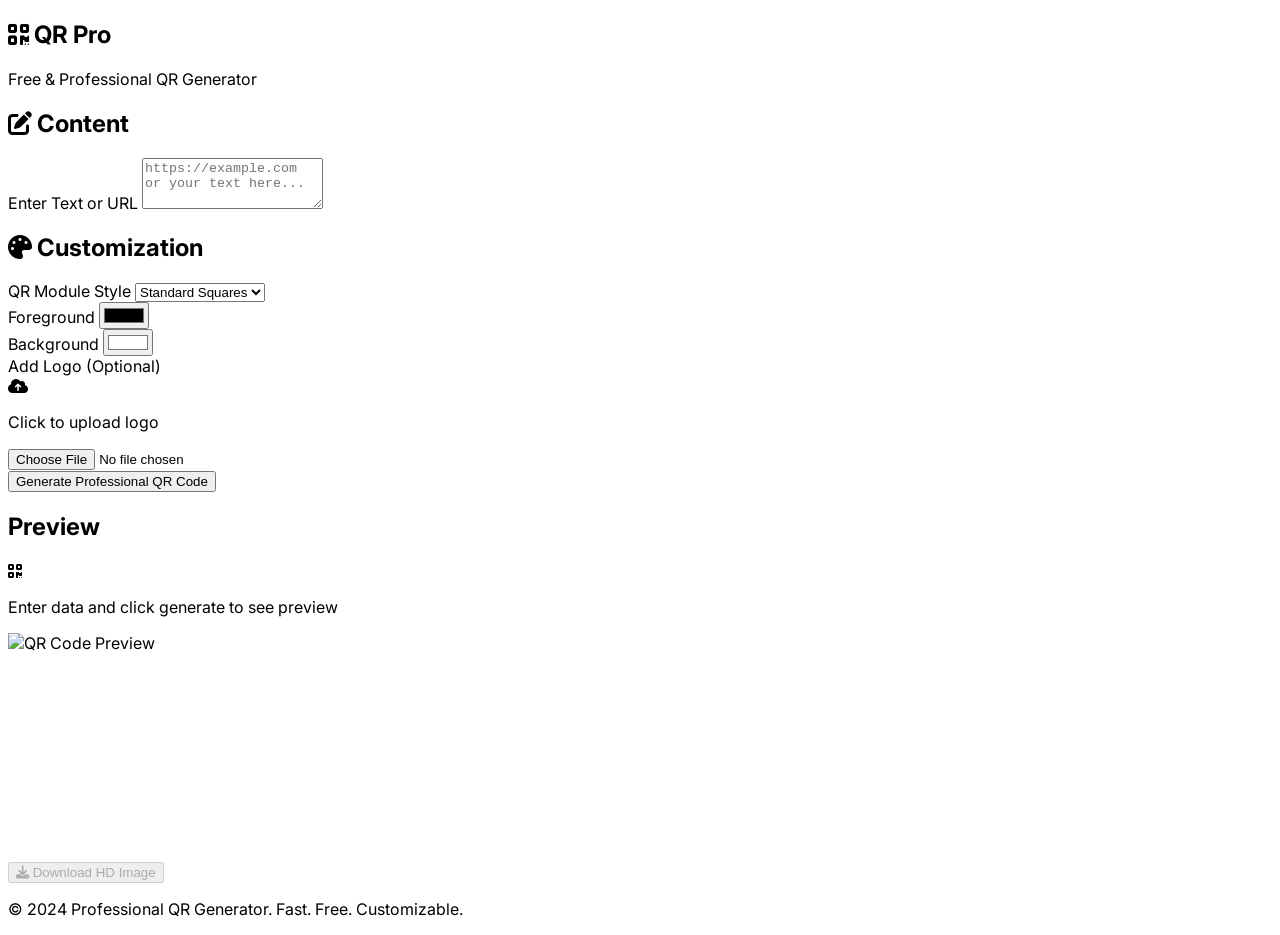
==== frontend/index.html @ 428d4774 "Refectoring - 1" ====
<!DOCTYPE html>
<html lang="en">
<head>
    <meta charset="UTF-8">
    <meta name="viewport" content="width=device-width, initial-scale=1.0">
    <title>Professional QR Code Generator</title>
    <script src="https://cdn.tailwindcss.com"></script>
    <link rel="stylesheet" href="https://cdnjs.cloudflare.com/ajax/libs/font-awesome/6.4.0/css/all.min.css">
    <style>
        @import url('https://fonts.googleapis.com/css2?family=Inter:wght@400;600;700&display=swap');
        body { font-family: 'Inter', sans-serif; }
        .preview-container { min-height: 300px; }
    </style>
</head>
<body class="bg-gray-50 min-h-screen">
    <nav class="bg-white shadow-sm border-b border-gray-100 py-4">
        <div class="container mx-auto px-4 flex justify-between items-center">
            <h1 class="text-2xl font-bold text-indigo-600 flex items-center">
                <i class="fas fa-qrcode mr-2"></i> QR Pro
            </h1>
            <div class="text-sm text-gray-500">Free & Professional QR Generator</div>
        </div>
    </nav>

    <main class="container mx-auto px-4 py-8">
        <div class="grid grid-cols-1 lg:grid-cols-12 gap-8">
            <!-- Configuration Panel -->
            <div class="lg:col-span-8 space-y-6">
                <div class="bg-white rounded-xl shadow-sm p-6 border border-gray-100">
                    <h2 class="text-lg font-semibold mb-4 text-gray-800 flex items-center">
                        <i class="fas fa-edit mr-2 text-indigo-500"></i> Content
                    </h2>
                    <div>
                        <label class="block text-sm font-medium text-gray-700 mb-2">Enter Text or URL</label>
                        <textarea id="qr-data" class="w-full px-4 py-3 rounded-lg border border-gray-200 focus:ring-2 focus:ring-indigo-500 focus:border-transparent outline-none transition" rows="3" placeholder="https://example.com or your text here..."></textarea>
                    </div>
                </div>

                <div class="bg-white rounded-xl shadow-sm p-6 border border-gray-100">
                    <h2 class="text-lg font-semibold mb-4 text-gray-800 flex items-center">
                        <i class="fas fa-palette mr-2 text-indigo-500"></i> Customization
                    </h2>
                    <div class="grid grid-cols-1 md:grid-cols-2 gap-6">
                        <!-- Shapes -->
                        <div>
                            <label class="block text-sm font-medium text-gray-700 mb-2">QR Module Style</label>
                            <select id="qr-shape" class="w-full px-4 py-2 rounded-lg border border-gray-200 focus:ring-2 focus:ring-indigo-500 outline-none">
                                <option value="square">Standard Squares</option>
                                <option value="circle">Dots / Circles</option>
                                <option value="rounded">Rounded Corners</option>
                                <option value="gapped">Gapped Squares</option>
                            </select>
                        </div>
                        <!-- Colors -->
                        <div class="grid grid-cols-2 gap-4">
                            <div>
                                <label class="block text-sm font-medium text-gray-700 mb-2">Foreground</label>
                                <input type="color" id="qr-fill" value="#000000" class="w-full h-10 rounded-lg cursor-pointer">
                            </div>
                            <div>
                                <label class="block text-sm font-medium text-gray-700 mb-2">Background</label>
                                <input type="color" id="qr-back" value="#ffffff" class="w-full h-10 rounded-lg cursor-pointer">
                            </div>
                        </div>
                    </div>

                    <div class="mt-6">
                        <label class="block text-sm font-medium text-gray-700 mb-2">Add Logo (Optional)</label>
                        <div class="flex items-center justify-center w-full">
                            <label class="flex flex-col items-center justify-center w-full h-32 border-2 border-gray-200 border-dashed rounded-lg cursor-pointer bg-gray-50 hover:bg-gray-100 transition">
                                <div class="flex flex-col items-center justify-center pt-5 pb-6">
                                    <i class="fas fa-cloud-upload-alt text-2xl text-gray-400 mb-2"></i>
                                    <p class="text-sm text-gray-500" id="logo-filename">Click to upload logo</p>
                                </div>
                                <input type="file" id="qr-logo" class="hidden" accept="image/*" />
                            </label>
                        </div>
                    </div>
                </div>
                
                <button id="generate-btn" class="w-full py-4 bg-indigo-600 hover:bg-indigo-700 text-white font-bold rounded-xl shadow-lg transition transform hover:-translate-y-1 active:scale-95">
                    Generate Professional QR Code
                </button>
            </div>

            <!-- Preview Panel -->
            <div class="lg:col-span-4">
                <div class="bg-white rounded-xl shadow-sm p-6 border border-gray-100 sticky top-8">
                    <h2 class="text-lg font-semibold mb-4 text-gray-800">Preview</h2>
                    <div class="preview-container flex items-center justify-center bg-gray-50 rounded-lg border border-dashed border-gray-200 mb-6 overflow-hidden">
                        <div id="preview-placeholder" class="text-gray-400 text-center p-8">
                            <i class="fas fa-qrcode text-6xl mb-4"></i>
                            <p>Enter data and click generate to see preview</p>
                        </div>
                        <img id="qr-preview" class="hidden w-full h-auto" src="" alt="QR Code Preview">
                    </div>
                    
                    <button id="download-btn" disabled class="w-full py-3 bg-emerald-500 hover:bg-emerald-600 text-white font-semibold rounded-lg shadow disabled:opacity-50 disabled:cursor-not-allowed transition flex items-center justify-center">
                        <i class="fas fa-download mr-2"></i> Download HD Image
                    </button>
                </div>
            </div>
        </div>
    </main>

    <footer class="mt-12 py-8 border-t border-gray-200 text-center text-gray-500">
        <p>© 2024 Professional QR Generator. Fast. Free. Customizable.</p>
    </footer>

    <script>
        const dataInput = document.getElementById('qr-data');
        const shapeInput = document.getElementById('qr-shape');
        const fillInput = document.getElementById('qr-fill');
        const backInput = document.getElementById('qr-back');
        const logoInput = document.getElementById('qr-logo');
        const generateBtn = document.getElementById('generate-btn');
        const previewPlaceholder = document.getElementById('preview-placeholder');
        const previewImg = document.getElementById('qr-preview');
        const downloadBtn = document.getElementById('download-btn');
        const logoFilename = document.getElementById('logo-filename');

        let logoBase64 = null;

        // Handle logo upload and conversion to base64
        logoInput.addEventListener('change', (e) => {
            const file = e.target.files[0];
            if (file) {
                logoFilename.innerText = file.name;
                const reader = new FileReader();
                reader.onload = (event) => {
                    logoBase64 = event.target.result;
                };
                reader.readAsDataURL(file);
            }
        });

        generateBtn.addEventListener('click', async () => {
            const data = dataInput.value.trim();
            if (!data) {
                alert('Please enter some data for the QR code.');
                return;
            }

            generateBtn.disabled = true;
            generateBtn.innerHTML = '<i class="fas fa-spinner fa-spin mr-2"></i> Generating...';

            try {
                // Change this URL to your Render backend URL after deployment
                const API_URL = window.location.hostname === 'localhost' || window.location.hostname === '127.0.0.1' 
                    ? 'http://127.0.0.1:5000/api/generate' 
                    : 'https://YOUR-RENDER-APP.onrender.com/api/generate';

                const response = await fetch(API_URL, {
                    method: 'POST',
                    headers: { 'Content-Type': 'application/json' },
                    body: JSON.stringify({
                        qr_data: data,
                        fill_color: fillInput.value,
                        back_color: backInput.value,
                        shape: shapeInput.value,
                        logo: logoBase64
                    })
                });

                const result = await response.json();

                if (result.success) {
                    previewImg.src = result.image;
                    previewImg.classList.remove('hidden');
                    previewPlaceholder.classList.add('hidden');
                    downloadBtn.disabled = false;
                } else {
                    alert('Error: ' + result.error);
                }
            } catch (error) {
                console.error('Error:', error);
                alert('Failed to connect to the backend server. Make sure it is running.');
            } finally {
                generateBtn.disabled = false;
                generateBtn.innerText = 'Generate Professional QR Code';
            }
        });

        downloadBtn.addEventListener('click', () => {
            const link = document.createElement('a');
            link.href = previewImg.src;
            link.download = `qrcode-${Date.now()}.png`;
            document.body.appendChild(link);
            link.click();
            document.body.removeChild(link);
        });
    </script>
</body>
</html>
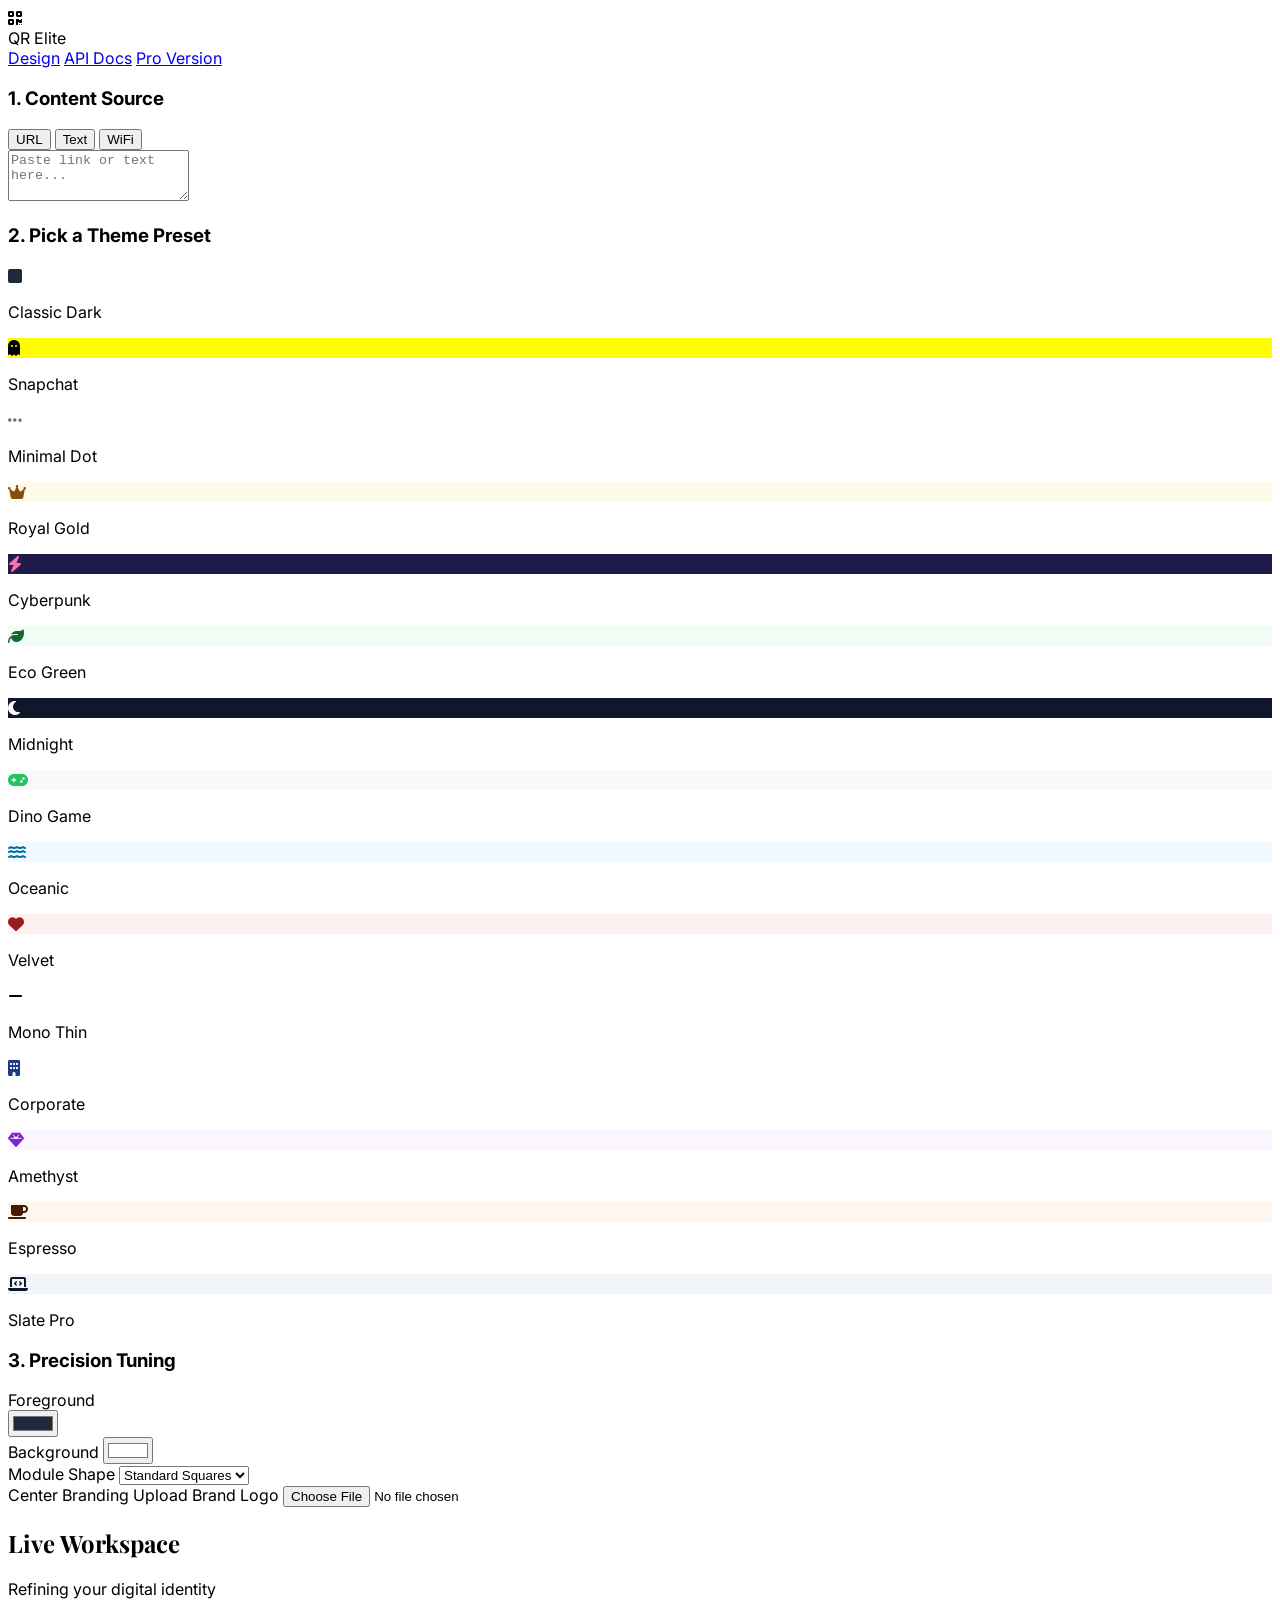
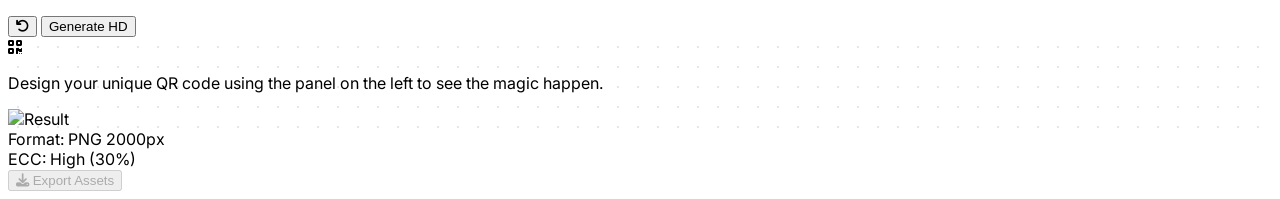
==== commit 8e9c2547: "Add Features" ====
--- a/frontend/index.html
+++ b/frontend/index.html
@@ -3,152 +3,242 @@
 <head>
     <meta charset="UTF-8">
     <meta name="viewport" content="width=device-width, initial-scale=1.0">
-    <title>Professional QR Code Generator</title>
+    <title>QR Elite | Professional QR Designer</title>
     <script src="https://cdn.tailwindcss.com"></script>
     <link rel="stylesheet" href="https://cdnjs.cloudflare.com/ajax/libs/font-awesome/6.4.0/css/all.min.css">
+    <link href="https://fonts.googleapis.com/css2?family=Playfair+Display:wght@700&family=Inter:wght@300;400;500;600&display=swap" rel="stylesheet">
     <style>
-        @import url('https://fonts.googleapis.com/css2?family=Inter:wght@400;600;700&display=swap');
+        :root {
+            --primary: #1e293b;
+            --accent: #3b82f6;
+        }
         body { font-family: 'Inter', sans-serif; }
-        .preview-container { min-height: 300px; }
+        .font-serif { font-family: 'Playfair Display', serif; }
+        .theme-card { transition: all 0.3s cubic-bezier(0.4, 0, 0.2, 1); }
+        .theme-card:hover { transform: translateY(-4px); }
+        .theme-card.active { border-color: var(--accent); ring: 2px solid var(--accent); }
+        .glass-panel { background: rgba(255, 255, 255, 0.8); backdrop-filter: blur(12px); }
+        .custom-scrollbar::-webkit-scrollbar { width: 6px; }
+        .custom-scrollbar::-webkit-scrollbar-track { background: #f1f1f1; }
+        .custom-scrollbar::-webkit-scrollbar-thumb { background: #cbd5e1; border-radius: 10px; }
+        .qr-preview-box { background-image: radial-gradient(#e2e8f0 1px, transparent 1px); background-size: 20px 20px; }
     </style>
 </head>
-<body class="bg-gray-50 min-h-screen">
-    <nav class="bg-white shadow-sm border-b border-gray-100 py-4">
-        <div class="container mx-auto px-4 flex justify-between items-center">
-            <h1 class="text-2xl font-bold text-indigo-600 flex items-center">
-                <i class="fas fa-qrcode mr-2"></i> QR Pro
-            </h1>
-            <div class="text-sm text-gray-500">Free & Professional QR Generator</div>
+<body class="bg-[#f8fafc] text-slate-900 min-h-screen">
+    <!-- Header -->
+    <header class="py-6 border-b border-slate-200 bg-white sticky top-0 z-50">
+        <div class="container mx-auto px-6 flex justify-between items-center">
+            <div class="flex items-center space-x-2">
+                <div class="w-10 h-10 bg-slate-900 rounded-lg flex items-center justify-center text-white shadow-lg">
+                    <i class="fas fa-qrcode text-xl"></i>
+                </div>
+                <span class="text-xl font-bold tracking-tight text-slate-900 uppercase">QR Elite</span>
+            </div>
+            <nav class="hidden md:flex items-center space-x-8 text-sm font-medium text-slate-500">
+                <a href="#" class="hover:text-slate-900 transition">Design</a>
+                <a href="#" class="hover:text-slate-900 transition">API Docs</a>
+                <a href="#" class="bg-slate-900 text-white px-5 py-2.5 rounded-full shadow-sm hover:bg-slate-800 transition">Pro Version</a>
+            </nav>
         </div>
-    </nav>
-
-    <main class="container mx-auto px-4 py-8">
-        <div class="grid grid-cols-1 lg:grid-cols-12 gap-8">
-            <!-- Configuration Panel -->
-            <div class="lg:col-span-8 space-y-6">
-                <div class="bg-white rounded-xl shadow-sm p-6 border border-gray-100">
-                    <h2 class="text-lg font-semibold mb-4 text-gray-800 flex items-center">
-                        <i class="fas fa-edit mr-2 text-indigo-500"></i> Content
-                    </h2>
-                    <div>
-                        <label class="block text-sm font-medium text-gray-700 mb-2">Enter Text or URL</label>
-                        <textarea id="qr-data" class="w-full px-4 py-3 rounded-lg border border-gray-200 focus:ring-2 focus:ring-indigo-500 focus:border-transparent outline-none transition" rows="3" placeholder="https://example.com or your text here..."></textarea>
-                    </div>
-                </div>
-
-                <div class="bg-white rounded-xl shadow-sm p-6 border border-gray-100">
-                    <h2 class="text-lg font-semibold mb-4 text-gray-800 flex items-center">
-                        <i class="fas fa-palette mr-2 text-indigo-500"></i> Customization
-                    </h2>
-                    <div class="grid grid-cols-1 md:grid-cols-2 gap-6">
-                        <!-- Shapes -->
-                        <div>
-                            <label class="block text-sm font-medium text-gray-700 mb-2">QR Module Style</label>
-                            <select id="qr-shape" class="w-full px-4 py-2 rounded-lg border border-gray-200 focus:ring-2 focus:ring-indigo-500 outline-none">
-                                <option value="square">Standard Squares</option>
-                                <option value="circle">Dots / Circles</option>
-                                <option value="rounded">Rounded Corners</option>
-                                <option value="gapped">Gapped Squares</option>
-                            </select>
-                        </div>
-                        <!-- Colors -->
+    </header>
+
+    <main class="container mx-auto px-6 py-10">
+        <div class="grid grid-cols-1 lg:grid-cols-12 gap-10">
+            <!-- Sidebar Controls -->
+            <div class="lg:col-span-4 space-y-8">
+                <section>
+                    <h3 class="text-xs font-bold uppercase tracking-widest text-slate-400 mb-4">1. Content Source</h3>
+                    <div class="bg-white rounded-2xl shadow-sm border border-slate-200 overflow-hidden">
+                        <div class="flex border-b border-slate-100">
+                            <button class="flex-1 py-3 text-sm font-medium border-b-2 border-slate-900 bg-slate-50">URL</button>
+                            <button class="flex-1 py-3 text-sm font-medium text-slate-400 hover:bg-slate-50">Text</button>
+                            <button class="flex-1 py-3 text-sm font-medium text-slate-400 hover:bg-slate-50">WiFi</button>
+                        </div>
+                        <div class="p-5">
+                            <textarea id="qr-data" class="w-full text-sm p-4 bg-slate-50 border border-slate-200 rounded-xl focus:ring-2 focus:ring-slate-900 outline-none transition" rows="3" placeholder="Paste link or text here..."></textarea>
+                        </div>
+                    </div>
+                </section>
+
+                <section>
+                    <h3 class="text-xs font-bold uppercase tracking-widest text-slate-400 mb-4">2. Pick a Theme Preset</h3>
+                    <div class="grid grid-cols-3 gap-3 max-h-[400px] overflow-y-auto pr-2 custom-scrollbar" id="theme-gallery">
+                        <!-- Themes will be injected by JS -->
+                    </div>
+                </section>
+
+                <section>
+                    <h3 class="text-xs font-bold uppercase tracking-widest text-slate-400 mb-4">3. Precision Tuning</h3>
+                    <div class="bg-white rounded-2xl shadow-sm border border-slate-200 p-6 space-y-6">
                         <div class="grid grid-cols-2 gap-4">
                             <div>
-                                <label class="block text-sm font-medium text-gray-700 mb-2">Foreground</label>
-                                <input type="color" id="qr-fill" value="#000000" class="w-full h-10 rounded-lg cursor-pointer">
+                                <label class="block text-[10px] font-bold uppercase text-slate-400 mb-2">Foreground</label>
+                                <div class="relative">
+                                    <input type="color" id="qr-fill" value="#1e293b" class="w-full h-10 rounded-lg cursor-pointer border-none p-0 bg-transparent">
+                                </div>
                             </div>
                             <div>
-                                <label class="block text-sm font-medium text-gray-700 mb-2">Background</label>
-                                <input type="color" id="qr-back" value="#ffffff" class="w-full h-10 rounded-lg cursor-pointer">
+                                <label class="block text-[10px] font-bold uppercase text-slate-400 mb-2">Background</label>
+                                <input type="color" id="qr-back" value="#ffffff" class="w-full h-10 rounded-lg cursor-pointer border-none p-0 bg-transparent">
                             </div>
                         </div>
-                    </div>
-
-                    <div class="mt-6">
-                        <label class="block text-sm font-medium text-gray-700 mb-2">Add Logo (Optional)</label>
-                        <div class="flex items-center justify-center w-full">
-                            <label class="flex flex-col items-center justify-center w-full h-32 border-2 border-gray-200 border-dashed rounded-lg cursor-pointer bg-gray-50 hover:bg-gray-100 transition">
-                                <div class="flex flex-col items-center justify-center pt-5 pb-6">
-                                    <i class="fas fa-cloud-upload-alt text-2xl text-gray-400 mb-2"></i>
-                                    <p class="text-sm text-gray-500" id="logo-filename">Click to upload logo</p>
-                                </div>
-                                <input type="file" id="qr-logo" class="hidden" accept="image/*" />
+
+                        <div>
+                            <label class="block text-[10px] font-bold uppercase text-slate-400 mb-2">Module Shape</label>
+                            <select id="qr-shape" class="w-full text-sm p-3 bg-slate-50 border border-slate-200 rounded-xl outline-none appearance-none">
+                                <option value="square">Standard Squares</option>
+                                <option value="circle">Modern Dots</option>
+                                <option value="rounded">Rounded Liquid</option>
+                                <option value="vertical">Vertical Bars</option>
+                                <option value="horizontal">Horizontal Bars</option>
+                            </select>
+                        </div>
+
+                        <div>
+                            <label class="block text-[10px] font-bold uppercase text-slate-400 mb-2">Center Branding</label>
+                            <label class="flex items-center justify-center p-4 border-2 border-dashed border-slate-200 rounded-xl cursor-pointer hover:bg-slate-50 transition">
+                                <span class="text-xs text-slate-500 font-medium" id="logo-label">Upload Brand Logo</span>
+                                <input type="file" id="qr-logo" class="hidden" accept="image/*">
                             </label>
                         </div>
                     </div>
-                </div>
-                
-                <button id="generate-btn" class="w-full py-4 bg-indigo-600 hover:bg-indigo-700 text-white font-bold rounded-xl shadow-lg transition transform hover:-translate-y-1 active:scale-95">
-                    Generate Professional QR Code
-                </button>
+                </section>
             </div>
 
-            <!-- Preview Panel -->
-            <div class="lg:col-span-4">
-                <div class="bg-white rounded-xl shadow-sm p-6 border border-gray-100 sticky top-8">
-                    <h2 class="text-lg font-semibold mb-4 text-gray-800">Preview</h2>
-                    <div class="preview-container flex items-center justify-center bg-gray-50 rounded-lg border border-dashed border-gray-200 mb-6 overflow-hidden">
-                        <div id="preview-placeholder" class="text-gray-400 text-center p-8">
-                            <i class="fas fa-qrcode text-6xl mb-4"></i>
-                            <p>Enter data and click generate to see preview</p>
-                        </div>
-                        <img id="qr-preview" class="hidden w-full h-auto" src="" alt="QR Code Preview">
-                    </div>
-                    
-                    <button id="download-btn" disabled class="w-full py-3 bg-emerald-500 hover:bg-emerald-600 text-white font-semibold rounded-lg shadow disabled:opacity-50 disabled:cursor-not-allowed transition flex items-center justify-center">
-                        <i class="fas fa-download mr-2"></i> Download HD Image
-                    </button>
+            <!-- Main Workspace -->
+            <div class="lg:col-span-8">
+                <div class="bg-white rounded-3xl shadow-xl border border-slate-100 overflow-hidden min-h-[600px] flex flex-col">
+                    <div class="p-8 border-b border-slate-50 flex justify-between items-center">
+                        <div>
+                            <h2 class="text-2xl font-serif text-slate-900">Live Workspace</h2>
+                            <p class="text-sm text-slate-400">Refining your digital identity</p>
+                        </div>
+                        <div class="flex space-x-3">
+                            <button id="reset-btn" class="p-3 text-slate-400 hover:text-slate-900 transition">
+                                <i class="fas fa-undo"></i>
+                            </button>
+                            <button id="generate-btn" class="px-8 py-3 bg-slate-900 text-white rounded-full font-semibold shadow-lg hover:bg-slate-800 transition transform hover:scale-[1.02] active:scale-95">
+                                Generate HD
+                            </button>
+                        </div>
+                    </div>
+
+                    <div class="flex-1 flex flex-col items-center justify-center p-12 qr-preview-box relative">
+                        <div id="loading-overlay" class="absolute inset-0 bg-white/60 backdrop-blur-sm z-10 hidden flex items-center justify-center">
+                            <div class="w-12 h-12 border-4 border-slate-900 border-t-transparent rounded-full animate-spin"></div>
+                        </div>
+                        
+                        <div id="preview-placeholder" class="text-center space-y-4 max-w-xs">
+                            <div class="w-24 h-24 mx-auto opacity-10">
+                                <i class="fas fa-qrcode text-8xl"></i>
+                            </div>
+                            <p class="text-slate-400 text-sm font-medium">Design your unique QR code using the panel on the left to see the magic happen.</p>
+                        </div>
+                        
+                        <div id="qr-result-container" class="hidden group relative">
+                            <img id="qr-preview" class="w-[380px] h-[380px] object-contain shadow-2xl rounded-2xl bg-white p-4 transition-all duration-500" src="" alt="Result">
+                            <div class="absolute inset-0 bg-slate-900/0 group-hover:bg-slate-900/5 transition rounded-2xl"></div>
+                        </div>
+                    </div>
+
+                    <div class="p-8 bg-slate-50 border-t border-slate-100 flex flex-col sm:flex-row gap-4 items-center justify-between">
+                        <div class="flex items-center space-x-4">
+                            <div class="text-[10px] font-bold uppercase text-slate-400">Format: <span class="text-slate-900 ml-1">PNG 2000px</span></div>
+                            <div class="text-[10px] font-bold uppercase text-slate-400">ECC: <span class="text-slate-900 ml-1">High (30%)</span></div>
+                        </div>
+                        <button id="download-btn" disabled class="w-full sm:w-auto px-10 py-4 bg-blue-600 text-white rounded-full font-bold shadow-xl shadow-blue-200 hover:bg-blue-700 disabled:opacity-30 disabled:shadow-none transition-all flex items-center justify-center">
+                            <i class="fas fa-download mr-2"></i> Export Assets
+                        </button>
+                    </div>
                 </div>
             </div>
         </div>
     </main>
 
-    <footer class="mt-12 py-8 border-t border-gray-200 text-center text-gray-500">
-        <p>© 2024 Professional QR Generator. Fast. Free. Customizable.</p>
-    </footer>
-
     <script>
+        const themes = [
+            { name: 'Classic Dark', fill: '#1e293b', back: '#ffffff', shape: 'square', icon: 'square' },
+            { name: 'Snapchat', fill: '#000000', back: '#FFFC00', shape: 'circle', icon: 'ghost' },
+            { name: 'Minimal Dot', fill: '#64748b', back: '#ffffff', shape: 'circle', icon: 'ellipsis' },
+            { name: 'Royal Gold', fill: '#854d0e', back: '#fefce8', shape: 'rounded', icon: 'crown' },
+            { name: 'Cyberpunk', fill: '#f472b6', back: '#1e1b4b', shape: 'gapped', icon: 'bolt' },
+            { name: 'Eco Green', fill: '#166534', back: '#f0fdf4', shape: 'rounded', icon: 'leaf' },
+            { name: 'Midnight', fill: '#ffffff', back: '#0f172a', shape: 'vertical', icon: 'moon' },
+            { name: 'Dino Game', fill: '#22c55e', back: '#f8fafc', shape: 'gapped', icon: 'gamepad' },
+            { name: 'Oceanic', fill: '#0369a1', back: '#f0f9ff', shape: 'horizontal', icon: 'water' },
+            { name: 'Velvet', fill: '#991b1b', back: '#fff1f2', shape: 'rounded', icon: 'heart' },
+            { name: 'Mono Thin', fill: '#000000', back: '#ffffff', shape: 'gapped', icon: 'minus' },
+            { name: 'Corporate', fill: '#1e3a8a', back: '#ffffff', shape: 'square', icon: 'building' },
+            { name: 'Amethyst', fill: '#7e22ce', back: '#faf5ff', shape: 'circle', icon: 'gem' },
+            { name: 'Espresso', fill: '#451a03', back: '#fff7ed', shape: 'rounded', icon: 'coffee' },
+            { name: 'Slate Pro', fill: '#0f172a', back: '#f1f5f9', shape: 'square', icon: 'laptop-code' }
+        ];
+
+        const gallery = document.getElementById('theme-gallery');
         const dataInput = document.getElementById('qr-data');
-        const shapeInput = document.getElementById('qr-shape');
         const fillInput = document.getElementById('qr-fill');
         const backInput = document.getElementById('qr-back');
+        const shapeInput = document.getElementById('qr-shape');
         const logoInput = document.getElementById('qr-logo');
+        const logoLabel = document.getElementById('logo-label');
         const generateBtn = document.getElementById('generate-btn');
-        const previewPlaceholder = document.getElementById('preview-placeholder');
         const previewImg = document.getElementById('qr-preview');
+        const resultContainer = document.getElementById('qr-result-container');
+        const placeholder = document.getElementById('preview-placeholder');
         const downloadBtn = document.getElementById('download-btn');
-        const logoFilename = document.getElementById('logo-filename');
+        const loader = document.getElementById('loading-overlay');
 
         let logoBase64 = null;
 
-        // Handle logo upload and conversion to base64
-        logoInput.addEventListener('change', (e) => {
+        // Initialize Themes
+        themes.forEach((theme, index) => {
+            const card = document.createElement('div');
+            card.className = `theme-card p-4 rounded-xl border border-slate-200 bg-white cursor-pointer text-center group ${index === 0 ? 'active border-slate-900 shadow-md' : ''}`;
+            card.innerHTML = `
+                <div class="w-full aspect-square rounded-lg mb-2 flex items-center justify-center overflow-hidden" style="background: ${theme.back}">
+                    <i class="fas fa-${theme.icon} text-lg" style="color: ${theme.fill}"></i>
+                </div>
+                <p class="text-[10px] font-bold uppercase text-slate-500 group-hover:text-slate-900">${theme.name}</p>
+            `;
+            card.onclick = () => {
+                document.querySelectorAll('.theme-card').forEach(c => c.classList.remove('active', 'border-slate-900', 'shadow-md'));
+                card.classList.add('active', 'border-slate-900', 'shadow-md');
+                applyTheme(theme);
+            };
+            gallery.appendChild(card);
+        });
+
+        function applyTheme(theme) {
+            fillInput.value = theme.fill;
+            backInput.value = theme.back;
+            shapeInput.value = theme.shape;
+        }
+
+        // Logo Handler
+        logoInput.onchange = (e) => {
             const file = e.target.files[0];
             if (file) {
-                logoFilename.innerText = file.name;
+                logoLabel.innerText = file.name;
                 const reader = new FileReader();
-                reader.onload = (event) => {
-                    logoBase64 = event.target.result;
-                };
+                reader.onload = (ev) => logoBase64 = ev.target.result;
                 reader.readAsDataURL(file);
             }
-        });
-
-        generateBtn.addEventListener('click', async () => {
+        };
+
+        generateBtn.onclick = async () => {
             const data = dataInput.value.trim();
             if (!data) {
-                alert('Please enter some data for the QR code.');
+                alert('Please enter a destination URL or text.');
                 return;
             }
 
+            loader.classList.remove('hidden');
             generateBtn.disabled = true;
-            generateBtn.innerHTML = '<i class="fas fa-spinner fa-spin mr-2"></i> Generating...';
 
             try {
-                // Change this URL to your Render backend URL after deployment
-                const API_URL = window.location.hostname === 'localhost' || window.location.hostname === '127.0.0.1' 
-                    ? 'http://127.0.0.1:5000/api/generate' 
-                    : 'https://YOUR-RENDER-APP.onrender.com/api/generate';
+                const API_URL = window.location.hostname.includes('localhost') || window.location.hostname.includes('127.0.0.1')
+                    ? 'http://127.0.0.1:5000/api/generate'
+                    : '/api/generate'; // Auto-relative for production
 
                 const response = await fetch(API_URL, {
                     method: 'POST',
@@ -162,33 +252,37 @@
                     })
                 });
 
-                const result = await response.json();
-
-                if (result.success) {
-                    previewImg.src = result.image;
-                    previewImg.classList.remove('hidden');
-                    previewPlaceholder.classList.add('hidden');
+                const res = await response.json();
+                if (res.success) {
+                    previewImg.src = res.image;
+                    placeholder.classList.add('hidden');
+                    resultContainer.classList.remove('hidden');
                     downloadBtn.disabled = false;
-                } else {
-                    alert('Error: ' + result.error);
+                    previewImg.classList.add('scale-100');
                 }
-            } catch (error) {
-                console.error('Error:', error);
-                alert('Failed to connect to the backend server. Make sure it is running.');
+            } catch (err) {
+                alert('Backend connection error. Please ensure the server is live.');
             } finally {
+                loader.classList.add('hidden');
                 generateBtn.disabled = false;
-                generateBtn.innerText = 'Generate Professional QR Code';
             }
-        });
-
-        downloadBtn.addEventListener('click', () => {
-            const link = document.createElement('a');
-            link.href = previewImg.src;
-            link.download = `qrcode-${Date.now()}.png`;
-            document.body.appendChild(link);
-            link.click();
-            document.body.removeChild(link);
-        });
+        };
+
+        downloadBtn.onclick = () => {
+            const a = document.createElement('a');
+            a.href = previewImg.src;
+            a.download = `QR_ELITE_${Date.now()}.png`;
+            a.click();
+        };
+
+        document.getElementById('reset-btn').onclick = () => {
+            dataInput.value = '';
+            placeholder.classList.remove('hidden');
+            resultContainer.classList.add('hidden');
+            downloadBtn.disabled = true;
+            logoBase64 = null;
+            logoLabel.innerText = 'Upload Brand Logo';
+        };
     </script>
 </body>
 </html>
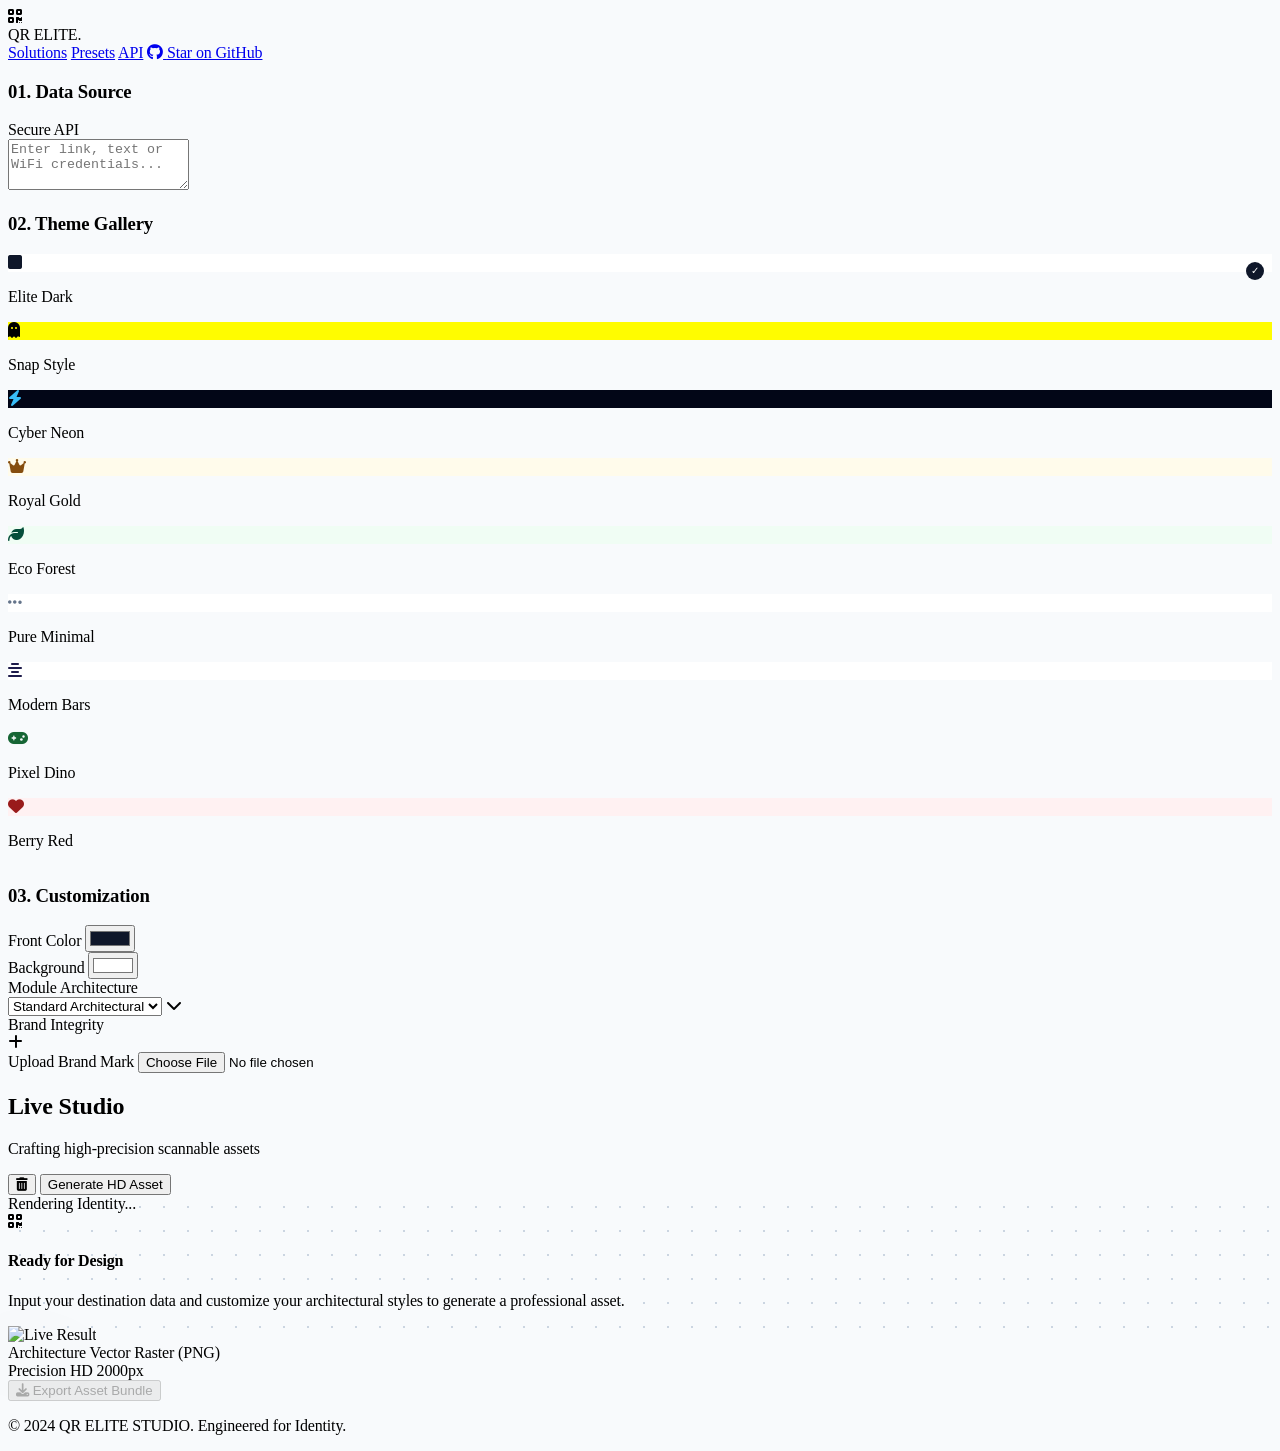
==== commit 15b63a9d: "Frontend Upgrade" ====
--- a/frontend/index.html
+++ b/frontend/index.html
@@ -3,101 +3,105 @@
 <head>
     <meta charset="UTF-8">
     <meta name="viewport" content="width=device-width, initial-scale=1.0">
-    <title>QR Elite | Professional QR Designer</title>
+    <title>QR Elite | Professional QR Identity Designer</title>
+    
+    <!-- Meta Tags for Hugging Face -->
+    <meta name="description" content="Generate professional, customizable QR codes with themes, logos, and advanced shapes.">
+    
+    <!-- Tailwind CSS -->
     <script src="https://cdn.tailwindcss.com"></script>
+    <!-- Icons -->
     <link rel="stylesheet" href="https://cdnjs.cloudflare.com/ajax/libs/font-awesome/6.4.0/css/all.min.css">
-    <link href="https://fonts.googleapis.com/css2?family=Playfair+Display:wght@700&family=Inter:wght@300;400;500;600&display=swap" rel="stylesheet">
-    <style>
-        :root {
-            --primary: #1e293b;
-            --accent: #3b82f6;
-        }
-        body { font-family: 'Inter', sans-serif; }
-        .font-serif { font-family: 'Playfair Display', serif; }
-        .theme-card { transition: all 0.3s cubic-bezier(0.4, 0, 0.2, 1); }
-        .theme-card:hover { transform: translateY(-4px); }
-        .theme-card.active { border-color: var(--accent); ring: 2px solid var(--accent); }
-        .glass-panel { background: rgba(255, 255, 255, 0.8); backdrop-filter: blur(12px); }
-        .custom-scrollbar::-webkit-scrollbar { width: 6px; }
-        .custom-scrollbar::-webkit-scrollbar-track { background: #f1f1f1; }
-        .custom-scrollbar::-webkit-scrollbar-thumb { background: #cbd5e1; border-radius: 10px; }
-        .qr-preview-box { background-image: radial-gradient(#e2e8f0 1px, transparent 1px); background-size: 20px 20px; }
-    </style>
+    <!-- Fonts -->
+    <link href="https://fonts.googleapis.com/css2?family=Plus+Jakarta+Sans:wght@300;400;500;600;700;800&family=Playfair+Display:wght@700&display=swap" rel="stylesheet">
+    
+    <!-- Custom SPA Styles -->
+    <link rel="stylesheet" href="assets/css/style.css">
 </head>
-<body class="bg-[#f8fafc] text-slate-900 min-h-screen">
-    <!-- Header -->
-    <header class="py-6 border-b border-slate-200 bg-white sticky top-0 z-50">
+<body class="text-slate-900">
+    <!-- Navigation -->
+    <nav class="h-20 flex items-center bg-white/80 backdrop-blur-md border-b border-slate-100 sticky top-0 z-[100]">
         <div class="container mx-auto px-6 flex justify-between items-center">
-            <div class="flex items-center space-x-2">
-                <div class="w-10 h-10 bg-slate-900 rounded-lg flex items-center justify-center text-white shadow-lg">
-                    <i class="fas fa-qrcode text-xl"></i>
+            <div class="flex items-center space-x-3">
+                <div class="w-10 h-10 bg-indigo-600 rounded-xl flex items-center justify-center text-white shadow-lg shadow-indigo-100">
+                    <i class="fas fa-qrcode text-lg"></i>
                 </div>
-                <span class="text-xl font-bold tracking-tight text-slate-900 uppercase">QR Elite</span>
+                <span class="text-xl font-extrabold tracking-tight text-slate-900">QR ELITE<span class="text-indigo-600">.</span></span>
             </div>
-            <nav class="hidden md:flex items-center space-x-8 text-sm font-medium text-slate-500">
-                <a href="#" class="hover:text-slate-900 transition">Design</a>
-                <a href="#" class="hover:text-slate-900 transition">API Docs</a>
-                <a href="#" class="bg-slate-900 text-white px-5 py-2.5 rounded-full shadow-sm hover:bg-slate-800 transition">Pro Version</a>
-            </nav>
+            <div class="hidden md:flex items-center space-x-10 text-sm font-semibold text-slate-500">
+                <a href="#" class="hover:text-indigo-600 transition">Solutions</a>
+                <a href="#" class="hover:text-indigo-600 transition">Presets</a>
+                <a href="#" class="hover:text-indigo-600 transition">API</a>
+                <a href="https://github.com/ShreyData/QR_generator" target="_blank" class="flex items-center space-x-2 bg-slate-900 text-white px-5 py-2.5 rounded-full hover:bg-slate-800 transition">
+                    <i class="fab fa-github"></i>
+                    <span>Star on GitHub</span>
+                </a>
+            </div>
         </div>
-    </header>
+    </nav>
 
-    <main class="container mx-auto px-6 py-10">
-        <div class="grid grid-cols-1 lg:grid-cols-12 gap-10">
-            <!-- Sidebar Controls -->
-            <div class="lg:col-span-4 space-y-8">
-                <section>
-                    <h3 class="text-xs font-bold uppercase tracking-widest text-slate-400 mb-4">1. Content Source</h3>
-                    <div class="bg-white rounded-2xl shadow-sm border border-slate-200 overflow-hidden">
-                        <div class="flex border-b border-slate-100">
-                            <button class="flex-1 py-3 text-sm font-medium border-b-2 border-slate-900 bg-slate-50">URL</button>
-                            <button class="flex-1 py-3 text-sm font-medium text-slate-400 hover:bg-slate-50">Text</button>
-                            <button class="flex-1 py-3 text-sm font-medium text-slate-400 hover:bg-slate-50">WiFi</button>
-                        </div>
-                        <div class="p-5">
-                            <textarea id="qr-data" class="w-full text-sm p-4 bg-slate-50 border border-slate-200 rounded-xl focus:ring-2 focus:ring-slate-900 outline-none transition" rows="3" placeholder="Paste link or text here..."></textarea>
-                        </div>
+    <main class="container mx-auto px-6 py-12">
+        <div class="grid grid-cols-1 lg:grid-cols-12 gap-12">
+            
+            <!-- Left Side: Control Panel (Professional Dashboard) -->
+            <div class="lg:col-span-4 space-y-10">
+                
+                <!-- 1. Content -->
+                <section class="animate-in" style="animation-delay: 0.1s">
+                    <div class="flex items-center justify-between mb-4">
+                        <h3 class="text-xs font-bold uppercase tracking-widest text-slate-400">01. Data Source</h3>
+                        <span class="px-2 py-1 bg-indigo-50 text-indigo-600 text-[10px] font-bold rounded uppercase">Secure API</span>
+                    </div>
+                    <div class="bg-white rounded-2xl shadow-sm border border-slate-100 p-1">
+                        <textarea id="qr-data" class="w-full text-sm p-5 border-none rounded-2xl focus:ring-0 outline-none resize-none bg-slate-50/50" rows="3" placeholder="Enter link, text or WiFi credentials..."></textarea>
                     </div>
                 </section>
 
-                <section>
-                    <h3 class="text-xs font-bold uppercase tracking-widest text-slate-400 mb-4">2. Pick a Theme Preset</h3>
-                    <div class="grid grid-cols-3 gap-3 max-h-[400px] overflow-y-auto pr-2 custom-scrollbar" id="theme-gallery">
-                        <!-- Themes will be injected by JS -->
+                <!-- 2. Themes -->
+                <section class="animate-in" style="animation-delay: 0.2s">
+                    <h3 class="text-xs font-bold uppercase tracking-widest text-slate-400 mb-4">02. Theme Gallery</h3>
+                    <div id="theme-gallery" class="grid grid-cols-3 gap-4 max-h-[350px] overflow-y-auto pr-2">
+                        <!-- Theme Cards Injected by main.js -->
                     </div>
                 </section>
 
-                <section>
-                    <h3 class="text-xs font-bold uppercase tracking-widest text-slate-400 mb-4">3. Precision Tuning</h3>
-                    <div class="bg-white rounded-2xl shadow-sm border border-slate-200 p-6 space-y-6">
-                        <div class="grid grid-cols-2 gap-4">
+                <!-- 3. Fine Tuning -->
+                <section class="animate-in" style="animation-delay: 0.3s">
+                    <h3 class="text-xs font-bold uppercase tracking-widest text-slate-400 mb-4">03. Customization</h3>
+                    <div class="bg-white rounded-3xl shadow-sm border border-slate-100 p-8 space-y-8">
+                        <div class="grid grid-cols-2 gap-6">
                             <div>
-                                <label class="block text-[10px] font-bold uppercase text-slate-400 mb-2">Foreground</label>
-                                <div class="relative">
-                                    <input type="color" id="qr-fill" value="#1e293b" class="w-full h-10 rounded-lg cursor-pointer border-none p-0 bg-transparent">
-                                </div>
+                                <label class="block text-[10px] font-bold text-slate-400 uppercase mb-3">Front Color</label>
+                                <input type="color" id="qr-fill" value="#0f172a" class="w-full h-12 rounded-xl cursor-pointer border-none bg-slate-50 p-1">
                             </div>
                             <div>
-                                <label class="block text-[10px] font-bold uppercase text-slate-400 mb-2">Background</label>
-                                <input type="color" id="qr-back" value="#ffffff" class="w-full h-10 rounded-lg cursor-pointer border-none p-0 bg-transparent">
+                                <label class="block text-[10px] font-bold text-slate-400 uppercase mb-3">Background</label>
+                                <input type="color" id="qr-back" value="#ffffff" class="w-full h-12 rounded-xl cursor-pointer border-none bg-slate-50 p-1">
                             </div>
                         </div>
 
                         <div>
-                            <label class="block text-[10px] font-bold uppercase text-slate-400 mb-2">Module Shape</label>
-                            <select id="qr-shape" class="w-full text-sm p-3 bg-slate-50 border border-slate-200 rounded-xl outline-none appearance-none">
-                                <option value="square">Standard Squares</option>
-                                <option value="circle">Modern Dots</option>
-                                <option value="rounded">Rounded Liquid</option>
-                                <option value="vertical">Vertical Bars</option>
-                                <option value="horizontal">Horizontal Bars</option>
-                            </select>
+                            <label class="block text-[10px] font-bold text-slate-400 uppercase mb-3">Module Architecture</label>
+                            <div class="relative">
+                                <select id="qr-shape" class="w-full text-sm p-4 bg-slate-50 border-none rounded-xl outline-none appearance-none font-medium cursor-pointer">
+                                    <option value="square">Standard Architectural</option>
+                                    <option value="circle">Modern Circular</option>
+                                    <option value="rounded">Organic Liquid</option>
+                                    <option value="vertical">Linear Vertical</option>
+                                    <option value="horizontal">Linear Horizontal</option>
+                                    <option value="gapped">Matrix Gapped</option>
+                                </select>
+                                <i class="fas fa-chevron-down absolute right-4 top-1/2 -translate-y-1/2 text-slate-300 pointer-events-none"></i>
+                            </div>
                         </div>
 
                         <div>
-                            <label class="block text-[10px] font-bold uppercase text-slate-400 mb-2">Center Branding</label>
-                            <label class="flex items-center justify-center p-4 border-2 border-dashed border-slate-200 rounded-xl cursor-pointer hover:bg-slate-50 transition">
-                                <span class="text-xs text-slate-500 font-medium" id="logo-label">Upload Brand Logo</span>
+                            <label class="block text-[10px] font-bold text-slate-400 uppercase mb-3">Brand Integrity</label>
+                            <label class="group flex flex-col items-center justify-center py-6 border-2 border-dashed border-slate-100 rounded-3xl cursor-pointer hover:border-indigo-400 hover:bg-indigo-50/30 transition-all">
+                                <div class="w-10 h-10 bg-slate-50 rounded-full flex items-center justify-center text-slate-400 group-hover:bg-white group-hover:text-indigo-600 mb-2 transition">
+                                    <i class="fas fa-plus"></i>
+                                </div>
+                                <span class="text-[11px] font-bold text-slate-500 uppercase" id="logo-label">Upload Brand Mark</span>
                                 <input type="file" id="qr-logo" class="hidden" accept="image/*">
                             </label>
                         </div>
@@ -105,184 +109,79 @@
                 </section>
             </div>
 
-            <!-- Main Workspace -->
-            <div class="lg:col-span-8">
-                <div class="bg-white rounded-3xl shadow-xl border border-slate-100 overflow-hidden min-h-[600px] flex flex-col">
-                    <div class="p-8 border-b border-slate-50 flex justify-between items-center">
+            <!-- Right Side: Live Canvas -->
+            <div class="lg:col-span-8 flex flex-col">
+                <div class="bg-white rounded-[2.5rem] shadow-2xl shadow-indigo-100/50 border border-slate-100 overflow-hidden flex-1 flex flex-col animate-in" style="animation-delay: 0.4s">
+                    
+                    <!-- Canvas Header -->
+                    <div class="p-10 border-b border-slate-50 flex flex-col md:flex-row md:items-center justify-between gap-6">
                         <div>
-                            <h2 class="text-2xl font-serif text-slate-900">Live Workspace</h2>
-                            <p class="text-sm text-slate-400">Refining your digital identity</p>
+                            <h2 class="text-3xl font-serif text-slate-900 mb-1">Live Studio</h2>
+                            <p class="text-sm font-medium text-slate-400">Crafting high-precision scannable assets</p>
                         </div>
-                        <div class="flex space-x-3">
-                            <button id="reset-btn" class="p-3 text-slate-400 hover:text-slate-900 transition">
-                                <i class="fas fa-undo"></i>
+                        <div class="flex items-center space-x-4">
+                            <button id="reset-btn" class="w-12 h-12 rounded-full border border-slate-100 text-slate-400 hover:text-red-500 hover:border-red-100 hover:bg-red-50 transition flex items-center justify-center">
+                                <i class="fas fa-trash-alt"></i>
                             </button>
-                            <button id="generate-btn" class="px-8 py-3 bg-slate-900 text-white rounded-full font-semibold shadow-lg hover:bg-slate-800 transition transform hover:scale-[1.02] active:scale-95">
-                                Generate HD
+                            <button id="generate-btn" class="px-10 py-4 bg-slate-900 text-white rounded-full font-bold shadow-xl shadow-slate-200 hover:bg-indigo-600 hover:shadow-indigo-100 transition-all active:scale-[0.98]">
+                                Generate HD Asset
                             </button>
                         </div>
                     </div>
 
-                    <div class="flex-1 flex flex-col items-center justify-center p-12 qr-preview-box relative">
-                        <div id="loading-overlay" class="absolute inset-0 bg-white/60 backdrop-blur-sm z-10 hidden flex items-center justify-center">
-                            <div class="w-12 h-12 border-4 border-slate-900 border-t-transparent rounded-full animate-spin"></div>
+                    <!-- Stage Area -->
+                    <div class="flex-1 preview-stage flex items-center justify-center p-12 relative">
+                        <div id="loading-overlay" class="absolute inset-0 bg-white/40 backdrop-blur-md z-10 hidden flex items-center justify-center">
+                            <div class="flex flex-col items-center">
+                                <div class="w-16 h-16 border-4 border-indigo-600 border-t-transparent rounded-full animate-spin mb-4"></div>
+                                <span class="text-xs font-bold uppercase tracking-widest text-indigo-600">Rendering Identity...</span>
+                            </div>
                         </div>
-                        
-                        <div id="preview-placeholder" class="text-center space-y-4 max-w-xs">
-                            <div class="w-24 h-24 mx-auto opacity-10">
-                                <i class="fas fa-qrcode text-8xl"></i>
+
+                        <!-- Empty State -->
+                        <div id="preview-placeholder" class="text-center max-w-sm">
+                            <div class="w-32 h-32 mx-auto bg-slate-50 rounded-[2rem] flex items-center justify-center text-slate-100 mb-8">
+                                <i class="fas fa-qrcode text-7xl"></i>
                             </div>
-                            <p class="text-slate-400 text-sm font-medium">Design your unique QR code using the panel on the left to see the magic happen.</p>
+                            <h4 class="text-xl font-bold text-slate-800 mb-3">Ready for Design</h4>
+                            <p class="text-sm text-slate-400 font-medium leading-relaxed">Input your destination data and customize your architectural styles to generate a professional asset.</p>
                         </div>
-                        
-                        <div id="qr-result-container" class="hidden group relative">
-                            <img id="qr-preview" class="w-[380px] h-[380px] object-contain shadow-2xl rounded-2xl bg-white p-4 transition-all duration-500" src="" alt="Result">
-                            <div class="absolute inset-0 bg-slate-900/0 group-hover:bg-slate-900/5 transition rounded-2xl"></div>
+
+                        <!-- Result -->
+                        <div id="qr-result-container" class="hidden">
+                            <img id="qr-preview" class="w-[450px] h-[450px] object-contain rounded-[2rem] bg-white p-6 shadow-2xl ring-1 ring-slate-100" src="" alt="Live Result">
                         </div>
                     </div>
 
-                    <div class="p-8 bg-slate-50 border-t border-slate-100 flex flex-col sm:flex-row gap-4 items-center justify-between">
-                        <div class="flex items-center space-x-4">
-                            <div class="text-[10px] font-bold uppercase text-slate-400">Format: <span class="text-slate-900 ml-1">PNG 2000px</span></div>
-                            <div class="text-[10px] font-bold uppercase text-slate-400">ECC: <span class="text-slate-900 ml-1">High (30%)</span></div>
+                    <!-- Footer / Download -->
+                    <div class="p-10 bg-slate-50/50 border-t border-slate-100 flex flex-col md:flex-row items-center justify-between gap-6">
+                        <div class="flex items-center space-x-10">
+                            <div class="flex flex-col">
+                                <span class="text-[10px] font-black uppercase text-slate-300 mb-1">Architecture</span>
+                                <span class="text-xs font-bold text-slate-900">Vector Raster (PNG)</span>
+                            </div>
+                            <div class="flex flex-col">
+                                <span class="text-[10px] font-black uppercase text-slate-300 mb-1">Precision</span>
+                                <span class="text-xs font-bold text-slate-900">HD 2000px</span>
+                            </div>
                         </div>
-                        <button id="download-btn" disabled class="w-full sm:w-auto px-10 py-4 bg-blue-600 text-white rounded-full font-bold shadow-xl shadow-blue-200 hover:bg-blue-700 disabled:opacity-30 disabled:shadow-none transition-all flex items-center justify-center">
-                            <i class="fas fa-download mr-2"></i> Export Assets
+                        <button id="download-btn" disabled class="w-full md:w-auto px-12 py-5 bg-indigo-600 text-white rounded-full font-black uppercase tracking-wider text-xs shadow-2xl shadow-indigo-200 hover:bg-indigo-700 disabled:opacity-20 disabled:shadow-none transition-all flex items-center justify-center">
+                            <i class="fas fa-download mr-3"></i> Export Asset Bundle
                         </button>
                     </div>
                 </div>
             </div>
+
         </div>
     </main>
 
-    <script>
-        const themes = [
-            { name: 'Classic Dark', fill: '#1e293b', back: '#ffffff', shape: 'square', icon: 'square' },
-            { name: 'Snapchat', fill: '#000000', back: '#FFFC00', shape: 'circle', icon: 'ghost' },
-            { name: 'Minimal Dot', fill: '#64748b', back: '#ffffff', shape: 'circle', icon: 'ellipsis' },
-            { name: 'Royal Gold', fill: '#854d0e', back: '#fefce8', shape: 'rounded', icon: 'crown' },
-            { name: 'Cyberpunk', fill: '#f472b6', back: '#1e1b4b', shape: 'gapped', icon: 'bolt' },
-            { name: 'Eco Green', fill: '#166534', back: '#f0fdf4', shape: 'rounded', icon: 'leaf' },
-            { name: 'Midnight', fill: '#ffffff', back: '#0f172a', shape: 'vertical', icon: 'moon' },
-            { name: 'Dino Game', fill: '#22c55e', back: '#f8fafc', shape: 'gapped', icon: 'gamepad' },
-            { name: 'Oceanic', fill: '#0369a1', back: '#f0f9ff', shape: 'horizontal', icon: 'water' },
-            { name: 'Velvet', fill: '#991b1b', back: '#fff1f2', shape: 'rounded', icon: 'heart' },
-            { name: 'Mono Thin', fill: '#000000', back: '#ffffff', shape: 'gapped', icon: 'minus' },
-            { name: 'Corporate', fill: '#1e3a8a', back: '#ffffff', shape: 'square', icon: 'building' },
-            { name: 'Amethyst', fill: '#7e22ce', back: '#faf5ff', shape: 'circle', icon: 'gem' },
-            { name: 'Espresso', fill: '#451a03', back: '#fff7ed', shape: 'rounded', icon: 'coffee' },
-            { name: 'Slate Pro', fill: '#0f172a', back: '#f1f5f9', shape: 'square', icon: 'laptop-code' }
-        ];
+    <footer class="py-12 border-t border-slate-100 mt-12">
+        <div class="container mx-auto px-6 text-center">
+            <p class="text-xs font-bold text-slate-300 uppercase tracking-widest">© 2024 QR ELITE STUDIO. Engineered for Identity.</p>
+        </div>
+    </footer>
 
-        const gallery = document.getElementById('theme-gallery');
-        const dataInput = document.getElementById('qr-data');
-        const fillInput = document.getElementById('qr-fill');
-        const backInput = document.getElementById('qr-back');
-        const shapeInput = document.getElementById('qr-shape');
-        const logoInput = document.getElementById('qr-logo');
-        const logoLabel = document.getElementById('logo-label');
-        const generateBtn = document.getElementById('generate-btn');
-        const previewImg = document.getElementById('qr-preview');
-        const resultContainer = document.getElementById('qr-result-container');
-        const placeholder = document.getElementById('preview-placeholder');
-        const downloadBtn = document.getElementById('download-btn');
-        const loader = document.getElementById('loading-overlay');
-
-        let logoBase64 = null;
-
-        // Initialize Themes
-        themes.forEach((theme, index) => {
-            const card = document.createElement('div');
-            card.className = `theme-card p-4 rounded-xl border border-slate-200 bg-white cursor-pointer text-center group ${index === 0 ? 'active border-slate-900 shadow-md' : ''}`;
-            card.innerHTML = `
-                <div class="w-full aspect-square rounded-lg mb-2 flex items-center justify-center overflow-hidden" style="background: ${theme.back}">
-                    <i class="fas fa-${theme.icon} text-lg" style="color: ${theme.fill}"></i>
-                </div>
-                <p class="text-[10px] font-bold uppercase text-slate-500 group-hover:text-slate-900">${theme.name}</p>
-            `;
-            card.onclick = () => {
-                document.querySelectorAll('.theme-card').forEach(c => c.classList.remove('active', 'border-slate-900', 'shadow-md'));
-                card.classList.add('active', 'border-slate-900', 'shadow-md');
-                applyTheme(theme);
-            };
-            gallery.appendChild(card);
-        });
-
-        function applyTheme(theme) {
-            fillInput.value = theme.fill;
-            backInput.value = theme.back;
-            shapeInput.value = theme.shape;
-        }
-
-        // Logo Handler
-        logoInput.onchange = (e) => {
-            const file = e.target.files[0];
-            if (file) {
-                logoLabel.innerText = file.name;
-                const reader = new FileReader();
-                reader.onload = (ev) => logoBase64 = ev.target.result;
-                reader.readAsDataURL(file);
-            }
-        };
-
-        generateBtn.onclick = async () => {
-            const data = dataInput.value.trim();
-            if (!data) {
-                alert('Please enter a destination URL or text.');
-                return;
-            }
-
-            loader.classList.remove('hidden');
-            generateBtn.disabled = true;
-
-            try {
-                const API_URL = window.location.hostname.includes('localhost') || window.location.hostname.includes('127.0.0.1')
-                    ? 'http://127.0.0.1:5000/api/generate'
-                    : '/api/generate'; // Auto-relative for production
-
-                const response = await fetch(API_URL, {
-                    method: 'POST',
-                    headers: { 'Content-Type': 'application/json' },
-                    body: JSON.stringify({
-                        qr_data: data,
-                        fill_color: fillInput.value,
-                        back_color: backInput.value,
-                        shape: shapeInput.value,
-                        logo: logoBase64
-                    })
-                });
-
-                const res = await response.json();
-                if (res.success) {
-                    previewImg.src = res.image;
-                    placeholder.classList.add('hidden');
-                    resultContainer.classList.remove('hidden');
-                    downloadBtn.disabled = false;
-                    previewImg.classList.add('scale-100');
-                }
-            } catch (err) {
-                alert('Backend connection error. Please ensure the server is live.');
-            } finally {
-                loader.classList.add('hidden');
-                generateBtn.disabled = false;
-            }
-        };
-
-        downloadBtn.onclick = () => {
-            const a = document.createElement('a');
-            a.href = previewImg.src;
-            a.download = `QR_ELITE_${Date.now()}.png`;
-            a.click();
-        };
-
-        document.getElementById('reset-btn').onclick = () => {
-            dataInput.value = '';
-            placeholder.classList.remove('hidden');
-            resultContainer.classList.add('hidden');
-            downloadBtn.disabled = true;
-            logoBase64 = null;
-            logoLabel.innerText = 'Upload Brand Logo';
-        };
-    </script>
+    <!-- Main Logic -->
+    <script src="assets/js/main.js"></script>
 </body>
 </html>
--- a/frontend/assets/css/style.css
+++ b/frontend/assets/css/style.css
@@ -0,0 +1,75 @@
+:root {
+    --primary: #0f172a;
+    --accent: #3b82f6;
+    --success: #10b981;
+    --bg-soft: #f8fafc;
+    --card-shadow: 0 10px 25px -5px rgba(0, 0, 0, 0.05), 0 8px 10px -6px rgba(0, 0, 0, 0.05);
+}
+
+* { transition: all 0.2s ease-in-out; }
+
+body {
+    background-color: var(--bg-soft);
+    letter-spacing: -0.01em;
+}
+
+/* Glassmorphism Effects */
+.glass {
+    background: rgba(255, 255, 255, 0.7);
+    backdrop-filter: blur(10px);
+    border: 1px solid rgba(255, 255, 255, 0.2);
+}
+
+/* Custom Animations */
+@keyframes slideUp {
+    from { opacity: 0; transform: translateY(20px); }
+    to { opacity: 1; transform: translateY(0); }
+}
+
+.animate-in {
+    animation: slideUp 0.5s ease forwards;
+}
+
+/* Theme Card Styling */
+.theme-card {
+    position: relative;
+    overflow: hidden;
+}
+
+.theme-card.active::after {
+    content: '✓';
+    position: absolute;
+    top: 8px;
+    right: 8px;
+    background: var(--primary);
+    color: white;
+    width: 18px;
+    height: 18px;
+    border-radius: 50%;
+    font-size: 10px;
+    display: flex;
+    align-items: center;
+    justify-content: center;
+}
+
+/* Workspace Preview Area */
+.preview-stage {
+    background-image: radial-gradient(#cbd5e1 1px, transparent 1px);
+    background-size: 24px 24px;
+    transition: background 0.5s ease;
+}
+
+#qr-preview {
+    filter: drop-shadow(0 20px 30px rgba(0,0,0,0.1));
+}
+
+/* Button Pulse Effect */
+.btn-primary:active {
+    transform: scale(0.98);
+}
+
+/* Custom Scrollbar */
+::-webkit-scrollbar { width: 5px; }
+::-webkit-scrollbar-track { background: transparent; }
+::-webkit-scrollbar-thumb { background: #e2e8f0; border-radius: 10px; }
+::-webkit-scrollbar-thumb:hover { background: #cbd5e1; }
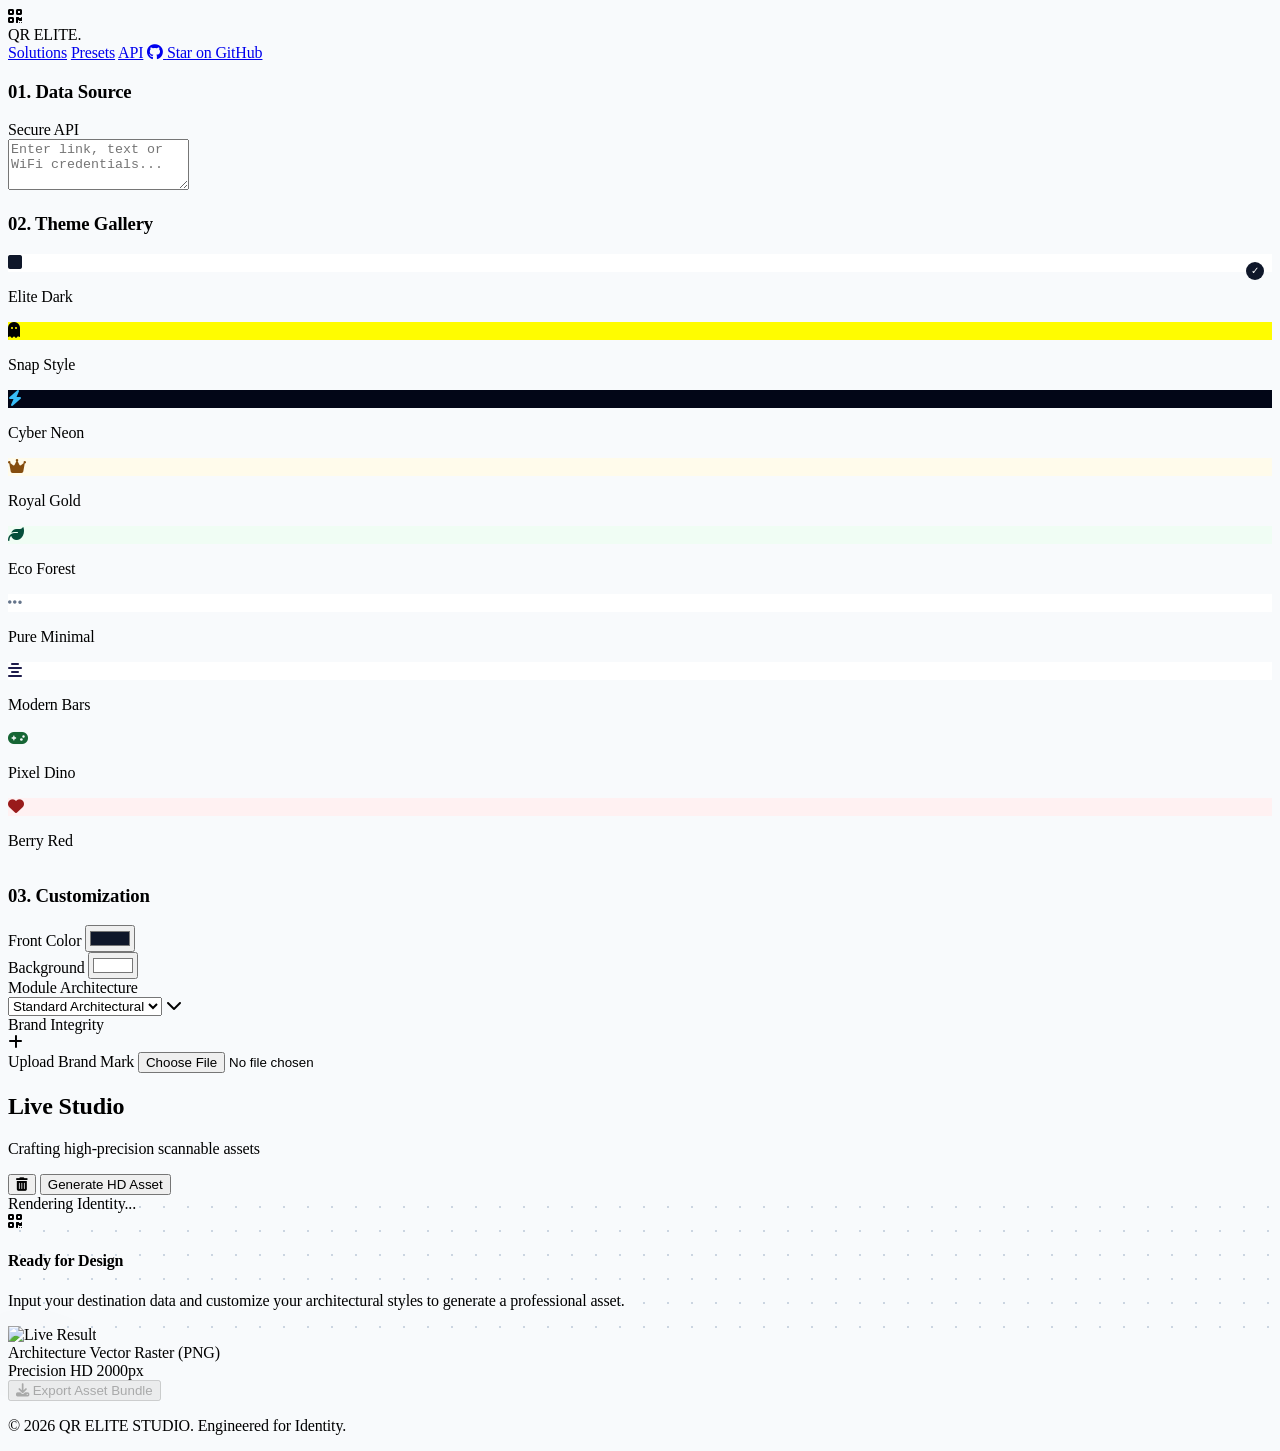
==== commit 9e9f50e2: "Final" ====
--- a/frontend/index.html
+++ b/frontend/index.html
@@ -177,7 +177,7 @@
 
     <footer class="py-12 border-t border-slate-100 mt-12">
         <div class="container mx-auto px-6 text-center">
-            <p class="text-xs font-bold text-slate-300 uppercase tracking-widest">© 2024 QR ELITE STUDIO. Engineered for Identity.</p>
+            <p class="text-xs font-bold text-slate-300 uppercase tracking-widest">© 2026 QR ELITE STUDIO. Engineered for Identity.</p>
         </div>
     </footer>
 
